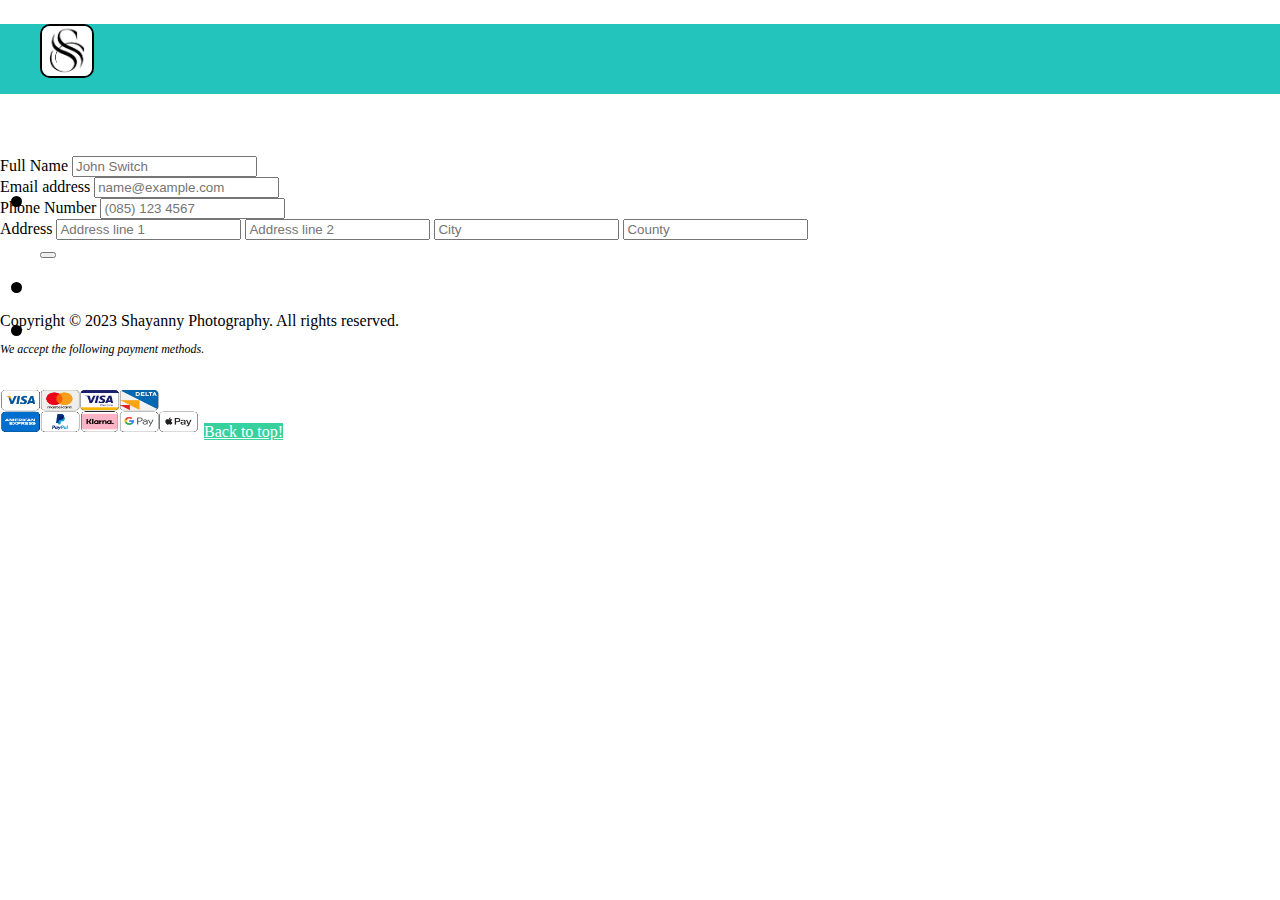
==== cart.html @ fbc87002 "Update and rename cart to cart.html" ====
<!DOCTYPE html>
<html lang="en">
<head>
  <meta charset="UTF-8">
  <meta http-equiv="X-UA-Compatible" content="IE=edge">
  <meta name="viewport" content="width=device-width, initial-scale=1.0">
  <title>Shayanny Photography | Cart</title>

  <link href="css/style.css" rel="stylesheet">
  <link href=https://cdn.jsdelivr.net/npm/bootstrap@5.3.0-alpha3/dist/css/bootstrap.min.css rel="stylesheet" integrity="sha384-KK94CHFLLe+nY2dmCWGMq91rCGa5gtU4mk92HdvYe+M/SXH301p5ILy+dN9+nJOZ" crossorigin="anonymous">

  <style>
@import url('https://fonts.googleapis.com/css2?family=Acme&family=Bevan&family=Instrument+Serif&family=Open+Sans:wght@300&display=swap');
  </style>

</head>
<body>
  
  
  <nav class="navbar navbar-expand-lg bg-body-tertiary">
    <div class="container-fluid" id = "to-top"><!-- Fionn: Added id 'to-top' I added to link to the "Back to top" button at the bottom of the website-->
      <ul class="navbar-nav">
        <a class="navbar-brand" href="index.html">
          <img src="img/images.png" alt="Logo" width="30" height="24" class="d-inline-block align-text-top nav-image" 
          > </a>
          <h1 class ="logo-text" style="color:white"> Shayanny Photography </h1> &nbsp; &nbsp; &nbsp;
          <!--TEST CASE (Fionn McGoldrick): I could not figure out the tab tag for html, assuming there was a tag like <br>. I found out later that there was none and you had to use this assorment of symbols and letters 
          '&nbsp'-->
      <li class="nav-item">
        <a class="nav-link active navbar-hov" aria-current="page" href="index.html" style="color:white">Home</a>
      </li>
      <!--Fionn: I decided to add a collapse to the page so it was somewhat compatible-->
      <button class="navbar-toggler" type="button" data-bs-toggle="collapse" data-bs-target="#navbarNav" aria-controls="navbarNav" aria-expanded="false" aria-label="Toggle navigation">
        <span class="navbar-toggler-icon"></span>
      </button>
      <div class="collapse navbar-collapse" id="navbarNav">
          <li class="nav-item">
            <a class="nav-link active navbar-hov" aria-current="page" href="gallery.html "  style="color:white">Gallery</a>
          </li>
          <li class="nav-item">
            <a class="nav-link active navbar-hov" href="cart.html"  style="color:white"> Cart</a>
          </li>
        </ul>
      </div>
    </div>
  </nav>

  <br>
  <br>
  <br>
  <br>
  
<!-- Name, email, number and address details-->

  <div class="mb-3 email-details">
    <label for="exampleFormControlInput1" class="form-label email-details2">Full Name</label>
    <input type="email" class="form-control email-details2" id="emailEnter" placeholder="John Switch">
  </div>
  
  <div class="mb-3 email-details">
    <label for="exampleFormControlInput1" class="form-label email-details2">Email address</label>
    <input type="email" class="form-control email-details2" id="emailEnter" placeholder="name@example.com">
  </div>
  
  <div class="mb-3 email-details">
    <label for="exampleFormControlInput1" class="form-label email-details2">Phone Number</label>
    <input type="email" class="form-control email-details2" id="emailEnter" placeholder="(085) 123 4567">
  </div>
  
  <div class="mb-3 email-details">
    <label for="exampleFormControlInput1" class="form-label email-details2">Address</label>
    <input type="email" class="form-control email-details2" id="emailEnter" placeholder="Address line 1">
    <input type="email" class="form-control email-details2" id="emailEnter" placeholder="Address line 2">
    <input type="email" class="form-control email-details2" id="emailEnter" placeholder="City">
    <input type="email" class="form-control email-details2" id="emailEnter" placeholder="County">
  </div>


  <br>
  <br>
  <br>
  <br>


  <div class="card">
    <div class="card-header">
      Copyright © 2023 Shayanny Photography. All rights reserved.
    </div>
    <div class="card-body">
      <i><p class=" pay-option-text" >We accept the following payment methods.</p></i>
      <br>
      <img class = "pay-option-images" src="img/USPaymentMethodsKlarna.JPG">
      <a href="#to-top" class="btn back-to-top-button">Back to top!</a>
    </div>
  </div>



</body>
</html>
<script src="js/JavaScriptCode.js"></script>
---- css/style.css ----
/*Font used for Nav bar found by Fionn on the 25th of April*/
@import url('https://fonts.googleapis.com/css2?family=Acme&family=Bevan&family=Instrument+Serif&family=Open+Sans:wght@300&display=swap');
@import url('https://fonts.googleapis.com/css2?family=Acme&family=Bevan&family=Handlee&family=Instrument+Serif&family=Lobster&family=Open+Sans:wght@300&display=swap');

.container-fluid{

   height: 70px;
   width: 100%;
   font-size: 34px;
   font-family: 'Lobster', cursive;
   background-color: rgb(35, 196, 188);
   margin-top: -10px;
   margin-bottom: -10px;
}

.text-margin{
   margin-left: 10px;
}

.vl {
   border-left: 6px solid rgb(27, 173, 27);
   height: 500px;
 }
.nav-image{
   width: 50px;
   height: 50px;
   border: 2px black solid;
   border-radius: 10px 10px;
   color:white;
}

.logo-text{
   font-size: 20px;
   margin-top: 10px;
   margin-left:-10px;
}


  /*Code for simpler sizing & all other code below made by Fionn McGoldrick*/
*::before, *::after{
box-sizing: border-box;
}

body{
   margin: 0;
}

.carousel-image-details{
   margin-top: 2px;
   height:570px;
   width:100%;
}

.carousel-button {
   border-radius: 10px;
   width: 150px;
   height:40px;
   background-color: rgb(35, 196, 188);
   color:white;
   font-family: 'Lobster', cursive;
   
 }


 .carousel-text{
   font-family: 'Lobster', cursive;
   font-size: 35px;
   font-style: italic;
   font-weight: lighter;
   text-shadow: -4px 0 4px rgba(0,0,0,15);
 }

 .carousel-button:hover{
   background-color: rgb(11, 99, 126);
 }




 
.pay-option-images{
   width:200px;
   height: 50px;

}

.pay-option-text{

   font-size: 12px;
   text-decoration: italic;
}
.back-to-top-button{
color: white;
background-color:rgb(56, 209, 158);

}

/*Placeholder CSS coded by Fionn on the 26th of April 2023*/
.placeholder-layout{

   margin-top: -200px;
}
.placeholder1-img{

   margin-left: 10px;
   margin-top: 15px;
   height: 500px;
   width: 350px;
   float: left;

}

.placeholder2-img{

   margin-right: 10px;
   margin-top: 15px;
   height: 500px;
   width: 350px;
   position:relative;right: -950px; bottom:-2px;

}



.placeholder-font{
   font-family: 'Lobster', cursive;
  }



.card-text{

text-align: left;
position:relative;right: 175px; bottom: 260px;
font-style: italic;
font-size: 60px;
position: relative; left: 420px; bottom: 320px;

}

.card-text-two{
   text-align: left;
   font-style: italic;
   position:relative; bottom: 380px;
   margin-left: 10px;
   font-size: 60px;
}
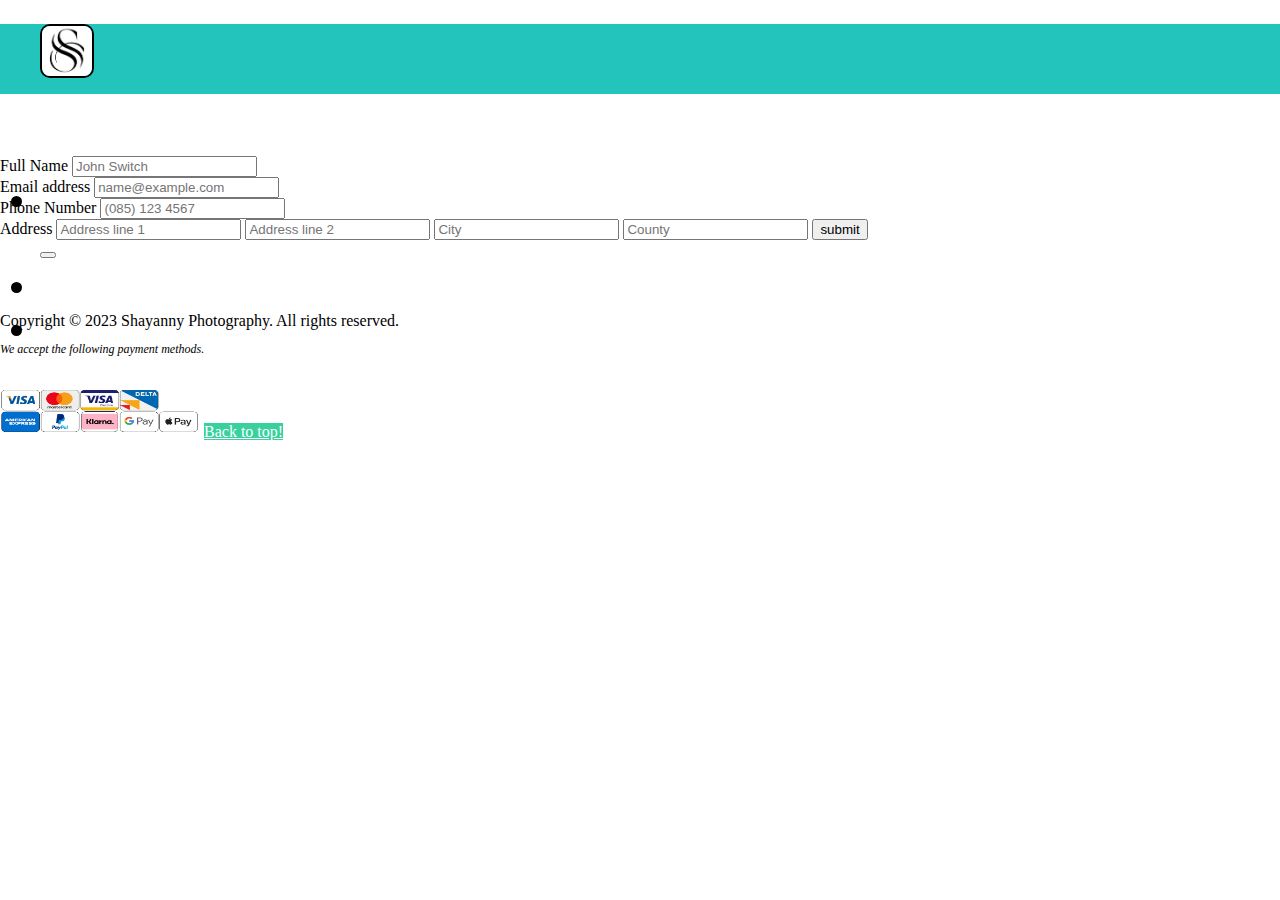
==== commit cbf14e2a: "cart.html" ====
--- a/cart.html
+++ b/cart.html
@@ -51,10 +51,10 @@
   <br>
   
 <!-- Name, email, number and address details-->
-
+	<form>
   <div class="mb-3 email-details">
     <label for="exampleFormControlInput1" class="form-label email-details2">Full Name</label>
-    <input type="email" class="form-control email-details2" id="emailEnter" placeholder="John Switch">
+    <input type="text" class="form-control email-details2" id="emailEnter" placeholder="John Switch">
   </div>
   
   <div class="mb-3 email-details">
@@ -64,15 +64,18 @@
   
   <div class="mb-3 email-details">
     <label for="exampleFormControlInput1" class="form-label email-details2">Phone Number</label>
-    <input type="email" class="form-control email-details2" id="emailEnter" placeholder="(085) 123 4567">
+    <input type="number" class="form-control email-details2" id="emailEnter" placeholder="(085) 123 4567">
   </div>
   
   <div class="mb-3 email-details">
-    <label for="exampleFormControlInput1" class="form-label email-details2">Address</label>
-    <input type="email" class="form-control email-details2" id="emailEnter" placeholder="Address line 1">
-    <input type="email" class="form-control email-details2" id="emailEnter" placeholder="Address line 2">
-    <input type="email" class="form-control email-details2" id="emailEnter" placeholder="City">
-    <input type="email" class="form-control email-details2" id="emailEnter" placeholder="County">
+
+	<label for="exampleFormControlInput1" class="form-label email-details2">Address</label>
+    <input type="text" class="form-control email-details2" id="emailEnter" placeholder="Address line 1">
+    <input type="text" class="form-control email-details2" id="emailEnter" placeholder="Address line 2">
+    <input type="text" class="form-control email-details2" id="emailEnter" placeholder="City">
+    <input type="text" class="form-control email-details2" id="emailEnter" placeholder="County">
+	<input class="email-details2" type="submit" value="submit">
+	</form>
   </div>
 
 
